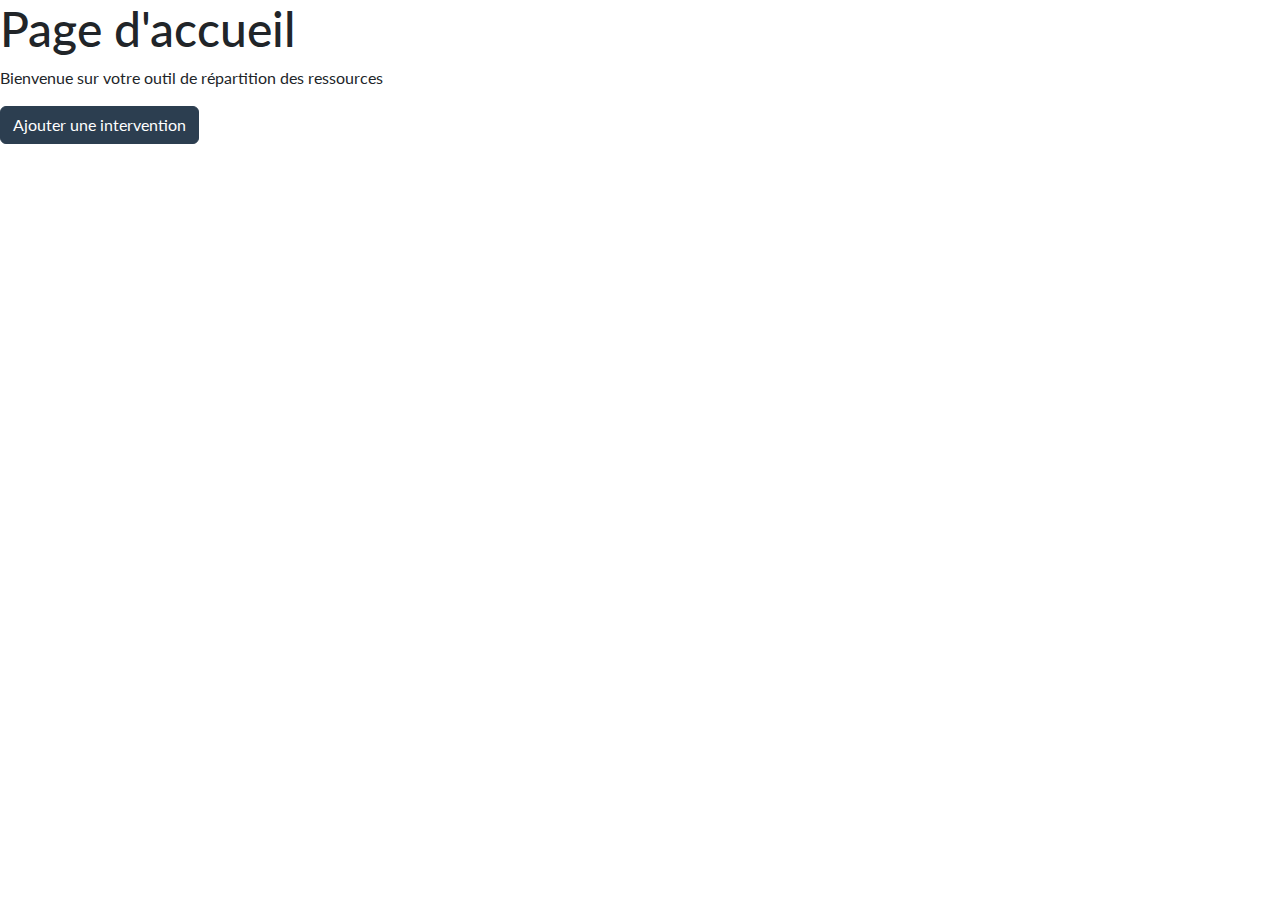
==== index.html @ 4a914159 "Initialisation du projet" ====
<!DOCTYPE html>
<html lang="en">
    <head>
        <meta charset="UTF-8" />
        <meta name="viewport" content="width=device-width, initial-scale=1.0" />
        <link rel="stylesheet" href="style/bootstrap.min.css" />
        <title>Accueil</title>
    </head>
    <body>
        <h1>Page d'accueil</h1>
        <p>Bienvenue sur votre outil de répartition des ressources</p>

        <a href="form_chantier.html" class="btn btn-primary">Ajouter une intervention</a>

    </body>
</html>
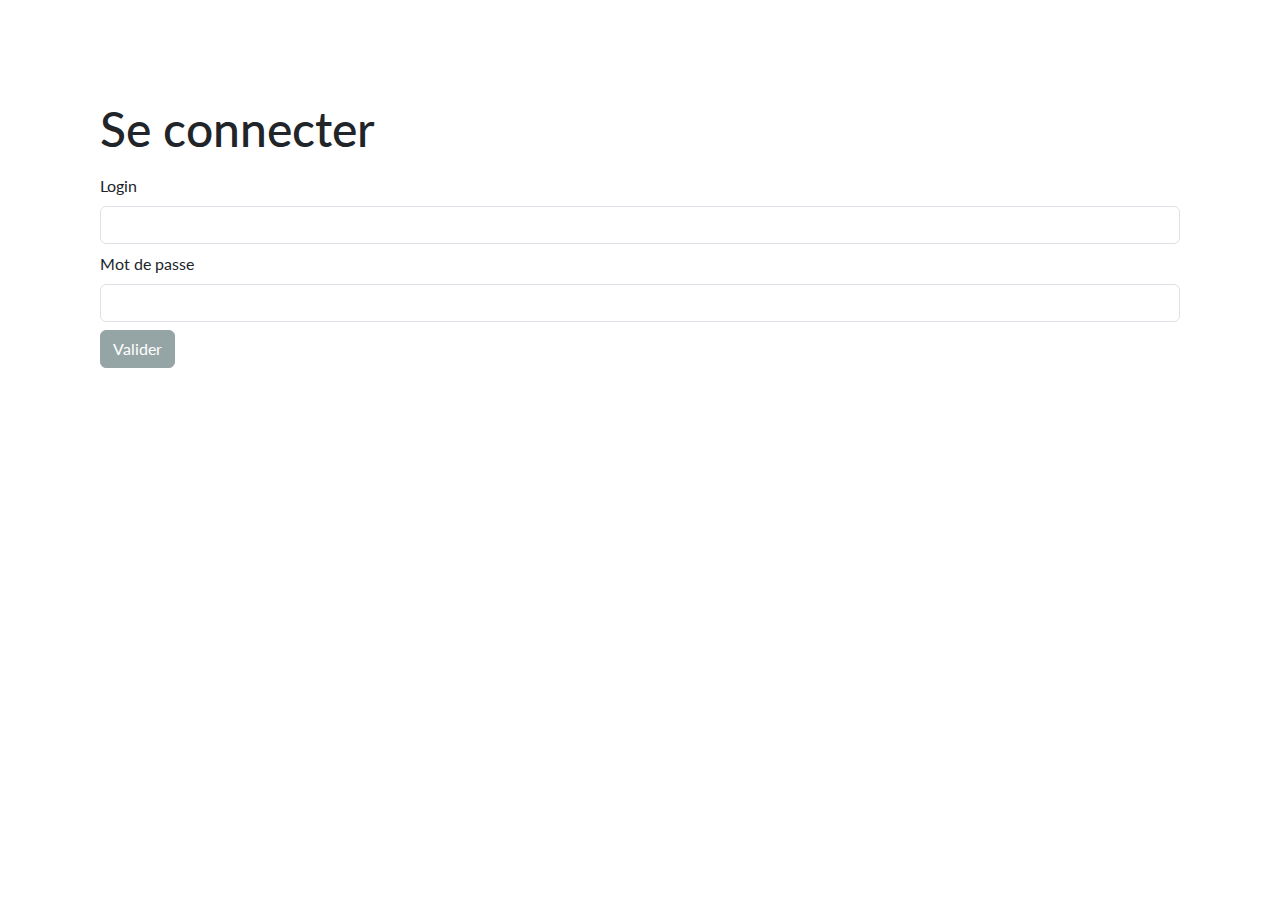
==== commit 7fb9e25d: "Amélioration des forms d'ajout" ====
--- a/index.html
+++ b/index.html
@@ -4,13 +4,47 @@
         <meta charset="UTF-8" />
         <meta name="viewport" content="width=device-width, initial-scale=1.0" />
         <link rel="stylesheet" href="style/bootstrap.min.css" />
-        <title>Accueil</title>
+        <link rel="stylesheet" href="style/style.css" />
+        <title>Connexion</title>
     </head>
+
     <body>
-        <h1>Page d'accueil</h1>
-        <p>Bienvenue sur votre outil de répartition des ressources</p>
+        <h1>Se connecter</h1>
 
-        <a href="form_chantier.html" class="btn btn-primary">Ajouter une intervention</a>
+        <p id="badConnect" class="text-warning" style="display: none">Login ou mot de passe incorrect.</p>
 
+        <form id="connect">
+            <div class="form-group">
+                <label class="form-label mt-2" for="login">Login</label>
+                <input class="form-control" type="text" id="login" name="login" required />
+            </div>
+
+            <div class="form-group">
+                <label class="form-label mt-2" for="mdp">Mot de passe</label>
+                <input class="form-control" type="password" id="mdp" name="mdp" required />
+            </div>
+
+            <button class="btn btn-secondary mt-2 mr-2" type="submit">Valider</button>
+        </form>
     </body>
 </html>
+
+<script>
+    function submitForm(event) {
+        event.preventDefault(); // Empêche l'envoi du formulaire
+
+        if (document.getElementById('login').value == 'root' && document.getElementById('mdp').value == 'root') {
+            window.location.href='home.html'
+        } else {
+            document.getElementById('badConnect').style.display = 'block';
+        }
+    }
+
+    //Submit du formulaire
+    document.getElementById('connect').addEventListener('submit', submitForm);
+
+    //Desaffichage du message d'erreur'
+    document.getElementById('connect').addEventListener('click', () => {
+        document.getElementById('badConnect').style.display = 'none';
+    });
+</script>
--- a/style/style.css
+++ b/style/style.css
@@ -0,0 +1,12 @@
+body {
+    margin: 50px;
+    padding: 50px;
+}
+
+footer {
+    position: absolute;
+    bottom: 0;
+    left: 0;
+    padding: 10px;
+    width: 100%;
+}
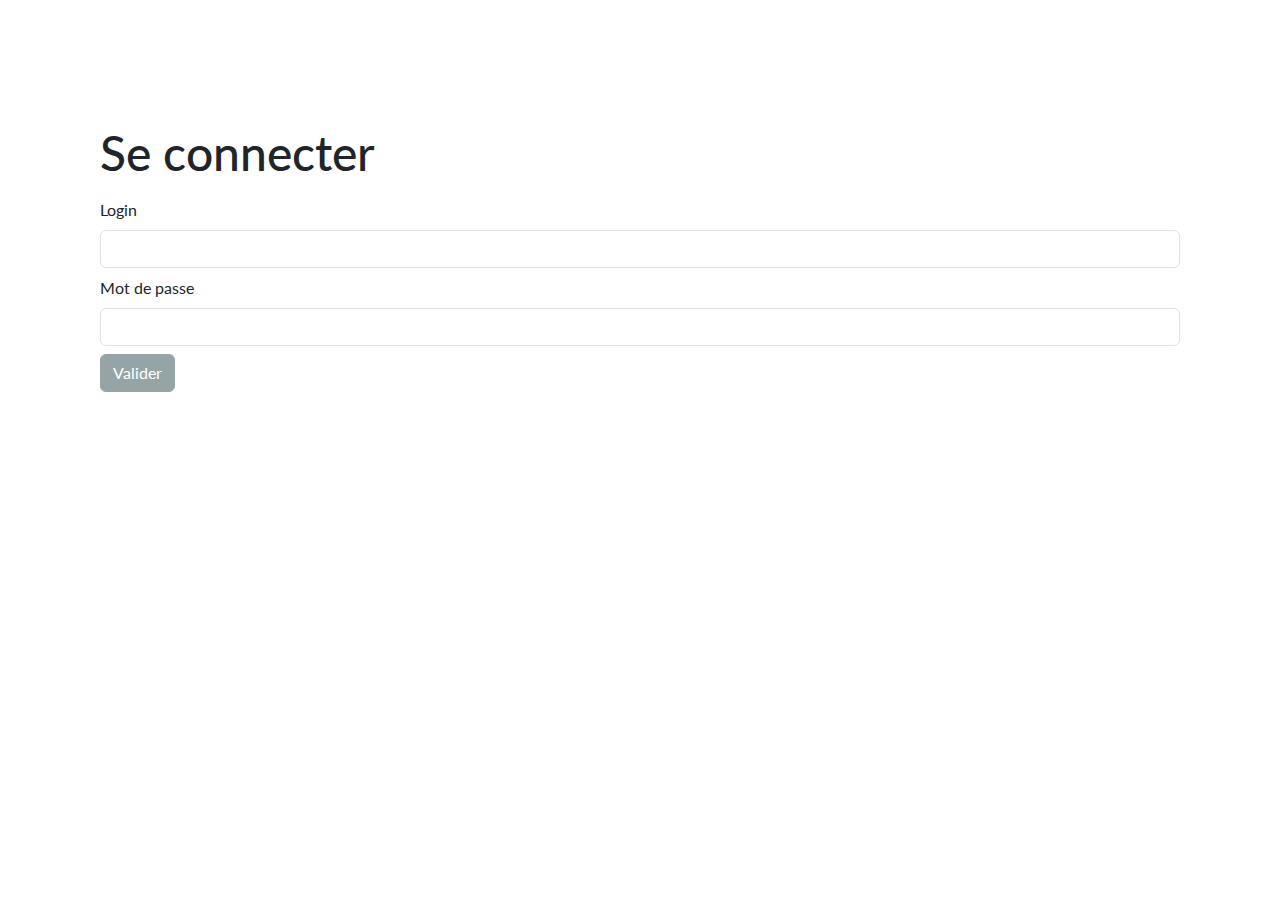
==== commit 539d22e7: "Barre de navigation" ====
--- a/index.html
+++ b/index.html
@@ -9,7 +9,7 @@
     </head>
 
     <body>
-        <h1>Se connecter</h1>
+        <h1 class="mt-4">Se connecter</h1>
 
         <p id="badConnect" class="text-warning" style="display: none">Login ou mot de passe incorrect.</p>
 
@@ -33,7 +33,9 @@
     function submitForm(event) {
         event.preventDefault(); // Empêche l'envoi du formulaire
 
+        //vérification des champs
         if (document.getElementById('login').value == 'root' && document.getElementById('mdp').value == 'root') {
+            localStorage.setItem('login', document.getElementById('login').value);
             window.location.href='home.html'
         } else {
             document.getElementById('badConnect').style.display = 'block';
--- a/style/style.css
+++ b/style/style.css
@@ -10,3 +10,25 @@
     padding: 10px;
     width: 100%;
 }
+
+.navbar {
+    position: absolute;
+    top: 0;
+    left: 0;
+    padding: 30px;
+    width: 100%;
+}
+
+/*** Biblioteque SweetAlert2 ***/
+/* Modifier la couleur du bouton de confirmation */
+.swal2-confirm {
+    background-color: #2c3e50 !important;
+    color: #ffffff;
+    box-shadow: 0 0 0 2px #aed6f1 !important;
+}
+
+/* Modifier la couleur du bouton d'annulation */
+.swal2-cancel {
+    background-color: #95a5a6 !important;
+    color: #000000;
+}
